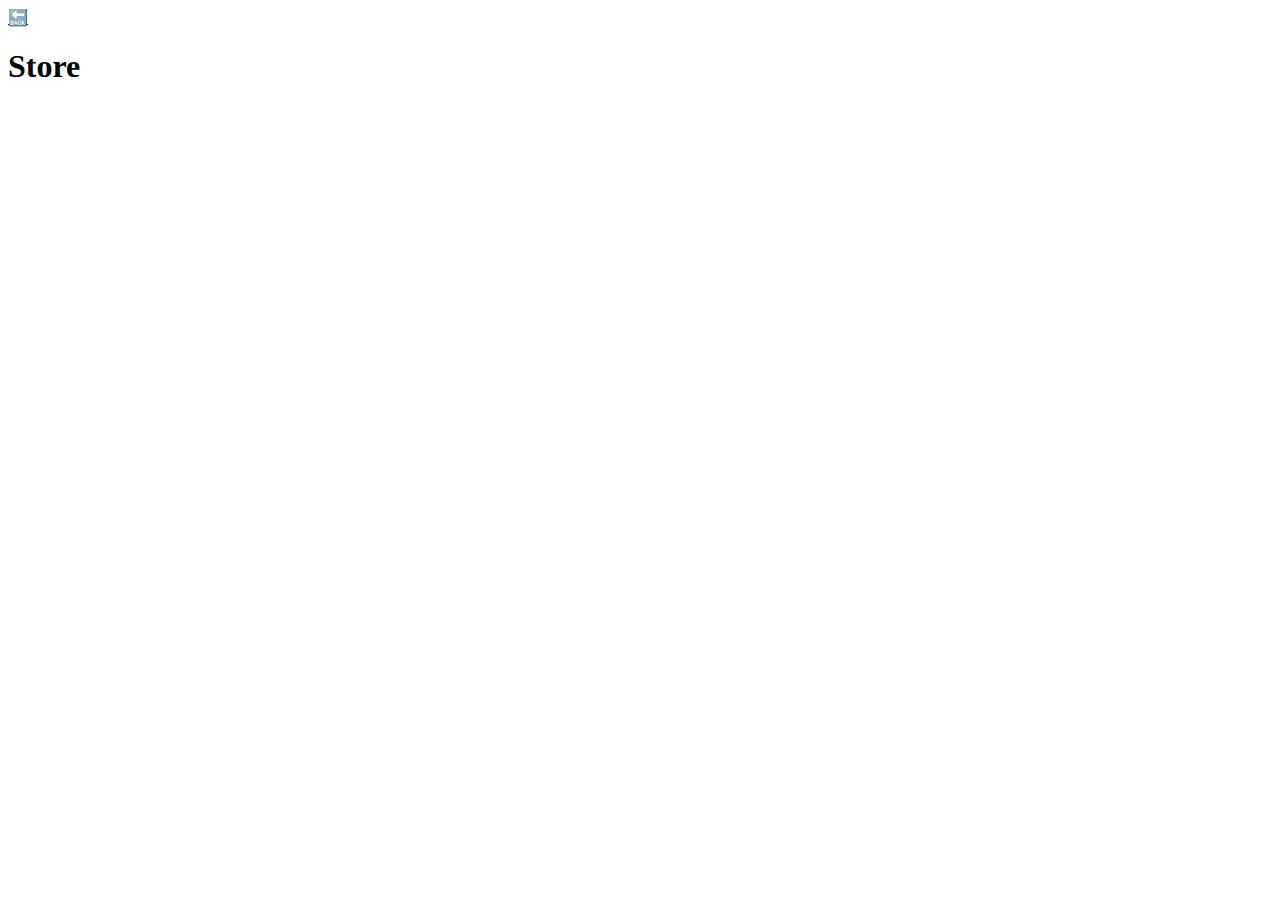
==== store/index.html @ 340e8ffb "login\store" ====
<!DOCTYPE html>
<html lang="en">
<head>
    <meta charset="UTF-8">
    <meta name="viewport" content="width=device-width, initial-scale=1.0">
    <title>Store</title>
</head>
<body>
    <a href="../login/">🔙</a>
    <h1>Store</h1>
</body>
</html>
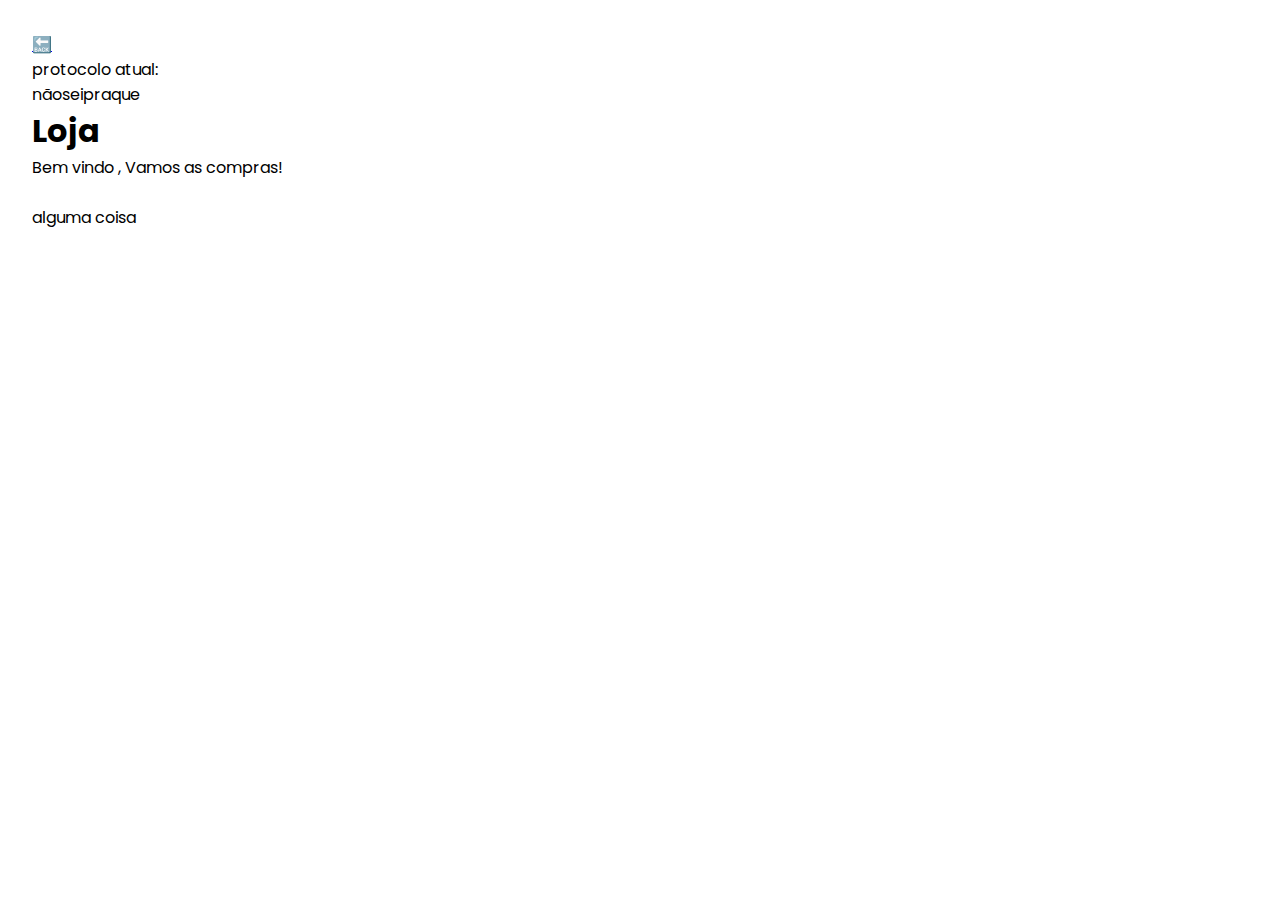
==== commit 4d1bb529: "dados da loja" ====
--- a/store/index.html
+++ b/store/index.html
@@ -2,11 +2,30 @@
 <html lang="en">
 <head>
     <meta charset="UTF-8">
+    <meta http-equiv="X-UA-Compatible" content="IE=edge">
     <meta name="viewport" content="width=device-width, initial-scale=1.0">
+    <link rel="stylesheet" href="style.css">
+    <link rel="preconnect" href="https://fonts.googleapis.com">
+    <link rel="preconnect" href="https://fonts.gstatic.com" crossorigin>
+    <link href="https://fonts.googleapis.com/css2?family=Poppins:ital,wght@0,100;0,200;0,300;0,400;0,500;0,600;0,700;0,800;0,900;1,100;1,200;1,300;1,400;1,500;1,600;1,700;1,800;1,900&display=swap" rel="stylesheet">
     <title>Store</title>
+    
 </head>
 <body>
     <a href="../login/">🔙</a>
-    <h1>Store</h1>
+    <br>
+    <div>
+        <h5 id="perfil"></h5>
+        <div class="idPerfil">
+            protocolo atual: <p id="idPerfil">nãoseipraque</p>
+        </div>
+    </div>
+    <h1 class="title">Loja</h1>
+
+    <p class="">Bem vindo <span id="user"></span>, Vamos as compras!</p>
+    <br>
+    <div>
+        <div id="produtos-container" class="row center">alguma coisa</div>
+    </div>
 </body>
 </html>--- a/store/style.css
+++ b/store/style.css
@@ -0,0 +1,13 @@
+*{
+    margin: 0;
+    padding: 0;
+    font-family: "Poppins", sans-serif;
+}
+body{
+    padding: 2em;
+    background-image: url("../Images/background.jpg");
+    background-repeat: no-repeat;
+    background-attachment: fixed;
+    background-size: cover;
+}
+.
